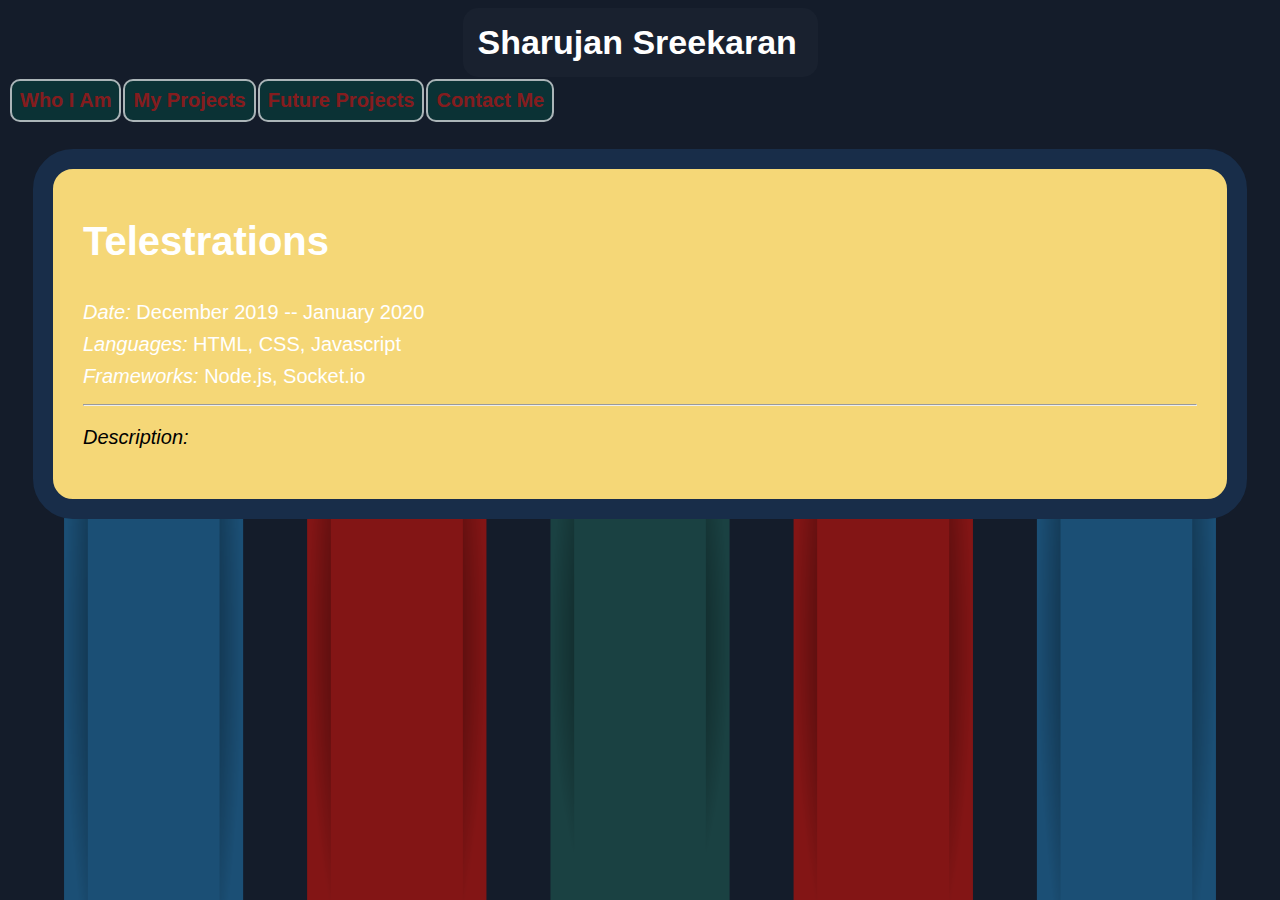
==== projects.html @ 3cd39970 "Updated My Projects" ====
<!DOCTYPE html>
<html>
    <head>
        <title>Personal Projects</title>
        <link rel="stylesheet" type="text/css" href="styles.css">
    </head>
    <body>
        <h1 id="title">Sharujan Sreekaran</h1>
        <table id="NavigationBar">
            <tr>
                <th>
                    <a href="index.html">Who I Am</a>
                </th>
                <th>
                    <a href="index.html">My Projects</a>
                </th>
                <th>
                    <a href="index.html">Future Projects</a>
                </th>
                <th>
                    <a href="index.html">Contact Me</a>
                </th>
            </tr>
        </table>
        <div class = "project">
            <h3> Telestrations </h3>
            <p id = "head-info"> <em>Date: </em> December 2019 -- January 2020 <br> <br>
                <em>Languages: </em> HTML, CSS, Javascript <br> <br>
                <em>Frameworks: </em> Node.js, Socket.io </p>
            <hr>
            <p><em>Description: </em> </p>

        </div>
    </body>
</html>
---- styles.css ----
/* Style Sheet for my Personal Website */
 #title{
     font-size:34px;
     font-family:Arial, Helvetica, sans-serif;
     padding:15px;
     background-color: hsla(0,0%,100%, 0.025);
     color:white;
     width:325px;
     margin:auto;
     border-radius:15px;
 }

 body{
     background-image: url("images/background.png");
     background-repeat:repeat-y;
     background-attachment: scroll;
     background-size:100%;
 }

 #NavigationBar th{
     background-color:rgba(0, 82, 71, 0.411);
     padding:8px;
     border-color:rgba(253, 251, 253, 0.658);
     border-width:2px;
     border-style:solid;
     border-radius: 10px;
 }

 #NavigationBar a{
    font-family: Arial, Helvetica, sans-serif;
    color:rgba(253, 7, 7, 0.527);
    font-size:20px;
    text-decoration:none;
 }

 #NavigationBar th:hover{
     background-color:black;
 }

 div.description{
     margin-left:25%;
     margin-right:25%;
     text-align: center;
     padding-top: 30px;
     padding-bottom: 30px;
     padding-left: 30px;
     padding-right: 30px;
     background-color:rgb(0, 80, 82);
     margin-top: 30px;
     border-radius:20px;
     border-color:black;
     border-style: solid;
     border-width: 8px;
 }

 div.description h3{
     color:white;
     font-family: Arial, Helvetica, sans-serif;
     font-size:25px;
 }

 div.description p{
     color:white;
     font-family:Arial, Helvetica, sans-serif;
     font-size:20px;
     line-height: 1.5;
 }

 .project {
    background-color: rgb(245, 215, 119);
    border-radius: 40px;
    padding: 10px 30px 30px 30px;
    border-width: 20px;
    border-style: solid;
    border-color:rgb(24, 45, 73);
    margin:25px;
 }

 .project h3{
    font-family:'Roboto', Arial, Helvetica;
    font-size: 40px;
    text-transform: capitalize;
    color:#FFFFFF;
 }

 .project p {
    font-family: 'Roboto', Arial, Helvetica, sans-serif;
    font-size: 20px;
 }

 .project #head-info{
    line-height: 16px;
    color:white;
 }
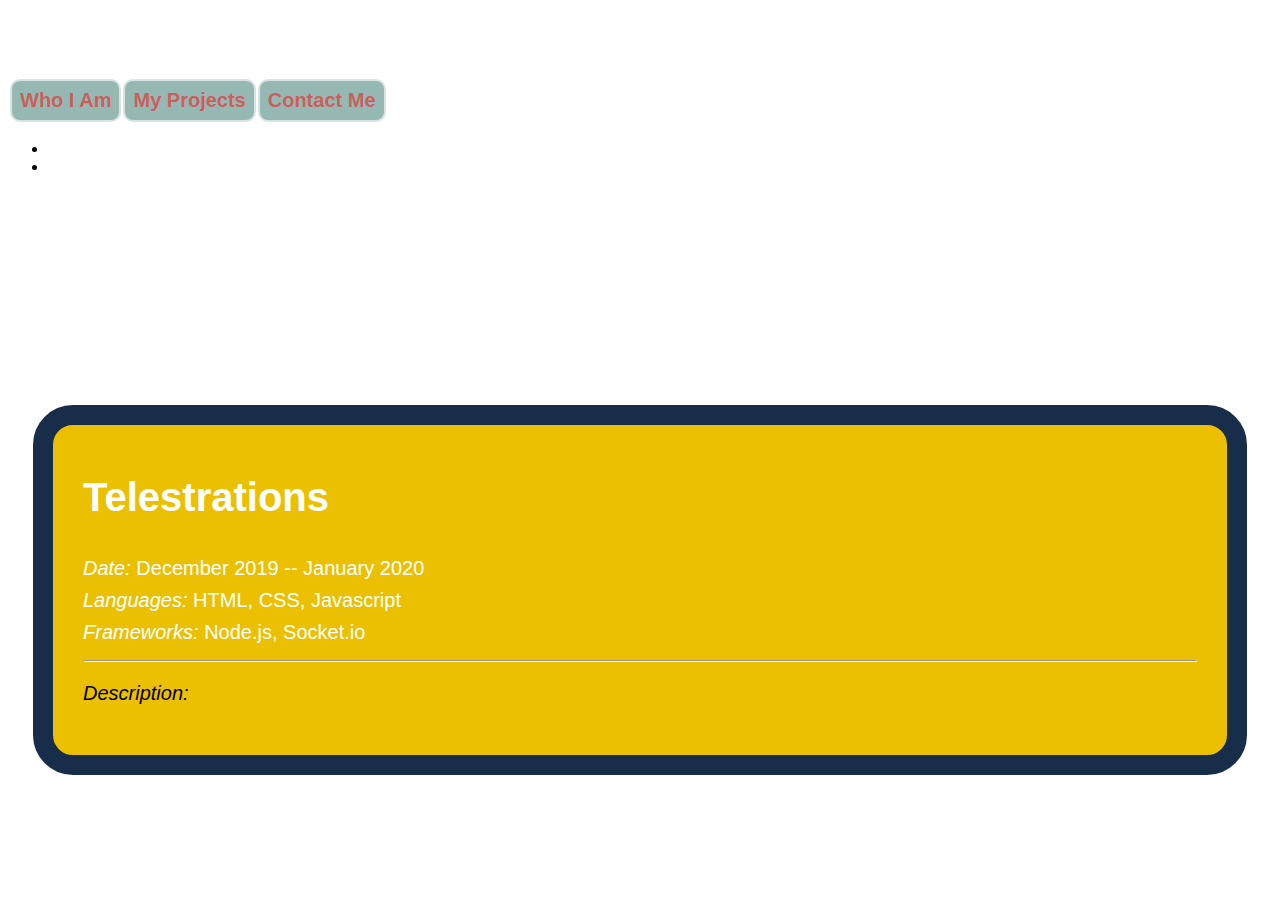
==== commit 6f1670e9: "Added Profile Picture and Awards Template" ====
--- a/projects.html
+++ b/projects.html
@@ -15,13 +15,35 @@
                     <a href="index.html">My Projects</a>
                 </th>
                 <th>
-                    <a href="index.html">Future Projects</a>
-                </th>
-                <th>
                     <a href="index.html">Contact Me</a>
                 </th>
             </tr>
         </table>
+        <div class="container-fluid">
+            <div id = "info-bar" class = "carousel slide" data-ride="carousel">
+                <ul class = "carousel-indicators">
+                    <li data-target="#info-bar" data-slide-to="0" class="active"></li>
+                    <li data-target="#info-bar" data-slide-to="1"></li>
+                </ul>
+                <div class = "carousel-inner">
+                    <div class="carousel-item active">
+                        
+                    </div>
+                    <div class="carousel-item">
+                        <div class = "description">
+                            <h3>Hello</h3>
+                            <p>Next line bruh</p>
+                        </div> 
+                    </div>
+                </div>
+                <a class="carousel-control-prev" href="#info-bar" data-slide="prev">
+                    <span class="carousel-control-prev-icon"></span>
+                </a>
+                <a class="carousel-control-next" href="#info-bar" data-slide="next">
+                    <span class="carousel-control-next-icon"></span>
+                </a>
+            </div>
+        </div>
         <div class = "project">
             <h3> Telestrations </h3>
             <p id = "head-info"> <em>Date: </em> December 2019 -- January 2020 <br> <br>
--- a/styles.css
+++ b/styles.css
@@ -10,12 +10,6 @@
      border-radius:15px;
  }
 
- body{
-     background-image: url("images/background.png");
-     background-repeat:repeat-y;
-     background-attachment: scroll;
-     background-size:100%;
- }
 
  #NavigationBar th{
      background-color:rgba(0, 82, 71, 0.411);
@@ -37,21 +31,49 @@
      background-color:black;
  }
 
+ #Main-text {
+    position: absolute;
+    font-size: larger;
+    top: 50%;
+    left: 50%;
+    transform: translate(-50%, -70%);
+ }
+ 
+ #title-page {
+    position:relative;
+ }
+
  div.description{
-     margin-left:25%;
-     margin-right:25%;
+     margin-left:10%;
+     margin-right:10%;
      text-align: center;
      padding-top: 30px;
-     padding-bottom: 30px;
+     padding-bottom: 15px;
      padding-left: 30px;
      padding-right: 30px;
-     background-color:rgb(0, 80, 82);
      margin-top: 30px;
-     border-radius:20px;
-     border-color:black;
-     border-style: solid;
-     border-width: 8px;
+     border-radius: 25px;
  }
+
+ div.awards {
+    margin-top: 5%;
+    text-align:center;
+    margin-bottom:5%;
+ }
+
+ #profile{
+     display:block;
+     margin-top:5%;
+     margin-left:auto;
+     margin-right:auto;
+     height: 30%;
+     width:30%;
+     border-radius: 15px;
+     border-style:solid;
+     border-width:10px;
+     border-color: black;
+ }
+
 
  div.description h3{
      color:white;
@@ -67,7 +89,7 @@
  }
 
  .project {
-    background-color: rgb(245, 215, 119);
+    background-color: rgb(235, 192, 2);
     border-radius: 40px;
     padding: 10px 30px 30px 30px;
     border-width: 20px;
@@ -93,3 +115,4 @@
     color:white;
  }
 
+
